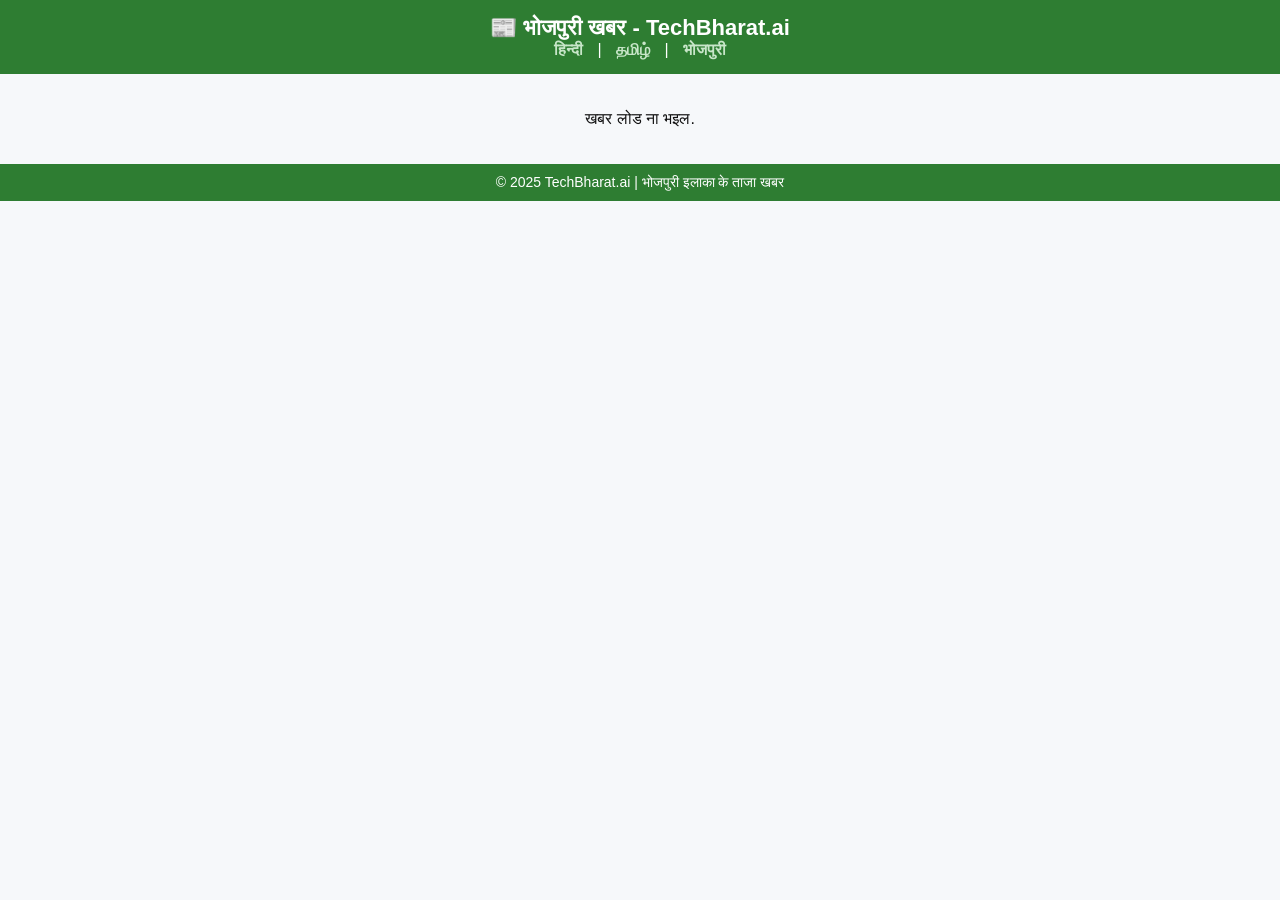
==== bhojpuri-news.html @ d5e70fe2 "Add files via upload" ====
<!DOCTYPE html>
<html lang="hi">
<head>
  <meta charset="UTF-8">
  <meta name="viewport" content="width=device-width, initial-scale=1.0">
  <title>भोजपुरी खबर - TechBharat.ai</title>
  <style>
    body { font-family:'Noto Sans Devanagari',Arial,sans-serif; background:#f6f8fa; margin:0; color:#111; }
    header { background:#2e7d32; color:white; text-align:center; padding:15px; }
    header h1 { margin:0; font-size:22px; }
    nav a { color:#c8e6c9; margin:0 10px; text-decoration:none; font-weight:600; }
    nav a:hover { text-decoration:underline; }
    .news-container { display:grid; grid-template-columns:repeat(auto-fit,minmax(300px,1fr)); gap:20px; padding:20px; }
    .news-card { background:white; border-radius:10px; box-shadow:0 2px 8px rgba(0,0,0,0.1); overflow:hidden; transition:0.3s; }
    .news-card:hover { transform:translateY(-4px); }
    .news-card img { width:100%; height:200px; object-fit:cover; }
    .news-content { padding:15px; }
    .news-content h3 { margin:0 0 10px; font-size:18px; color:#2e7d32; }
    .news-content p { font-size:14px; color:#444; }
    footer { text-align:center; background:#2e7d32; color:white; padding:10px; font-size:14px; }
  </style>
</head>
<body>
  <header>
    <h1>📰 भोजपुरी खबर - TechBharat.ai</h1>
    <nav>
      <a href="index.html">हिन्दी</a> |
      <a href="tamil-news.html">தமிழ்</a> |
      <a href="bhojpuri-news.html">भोजपुरी</a>
    </nav>
  </header>

  <div id="news" class="news-container">
    <p style="text-align:center;">खबर लोड हो रहल बा...</p>
  </div>

  <footer>© 2025 TechBharat.ai | भोजपुरी इलाका के ताजा खबर</footer>

  <script>
    async function loadBhojpuriNews() {
      const rssUrl = "https://rss.app/feeds/yXLVz4R3c7m7Lq4N.xml"; // Purvanchal/Hindi Local Feed
      const apiUrl = `https://api.rss2json.com/v1/api.json?rss_url=${encodeURIComponent(rssUrl)}`;
      const container = document.getElementById("news");
      try {
        const res = await fetch(apiUrl);
        const data = await res.json();
        container.innerHTML = data.items.slice(0, 12).map(item => `
          <div class="news-card">
            <img src="${item.enclosure?.link || 'https://via.placeholder.com/400x200?text=Bhojpuri+News'}">
            <div class="news-content">
              <h3><a href="${item.link}" target="_blank" style="text-decoration:none;color:#2e7d32;">${item.title}</a></h3>
              <p>${item.description.slice(0, 100)}...</p>
            </div>
          </div>
        `).join('');
      } catch {
        container.innerHTML = "<p style='text-align:center;'>खबर लोड ना भइल.</p>";
      }
    }
    loadBhojpuriNews();
    setInterval(loadBhojpuriNews, 60 * 60 * 1000);
  </script>
</body>
</html>
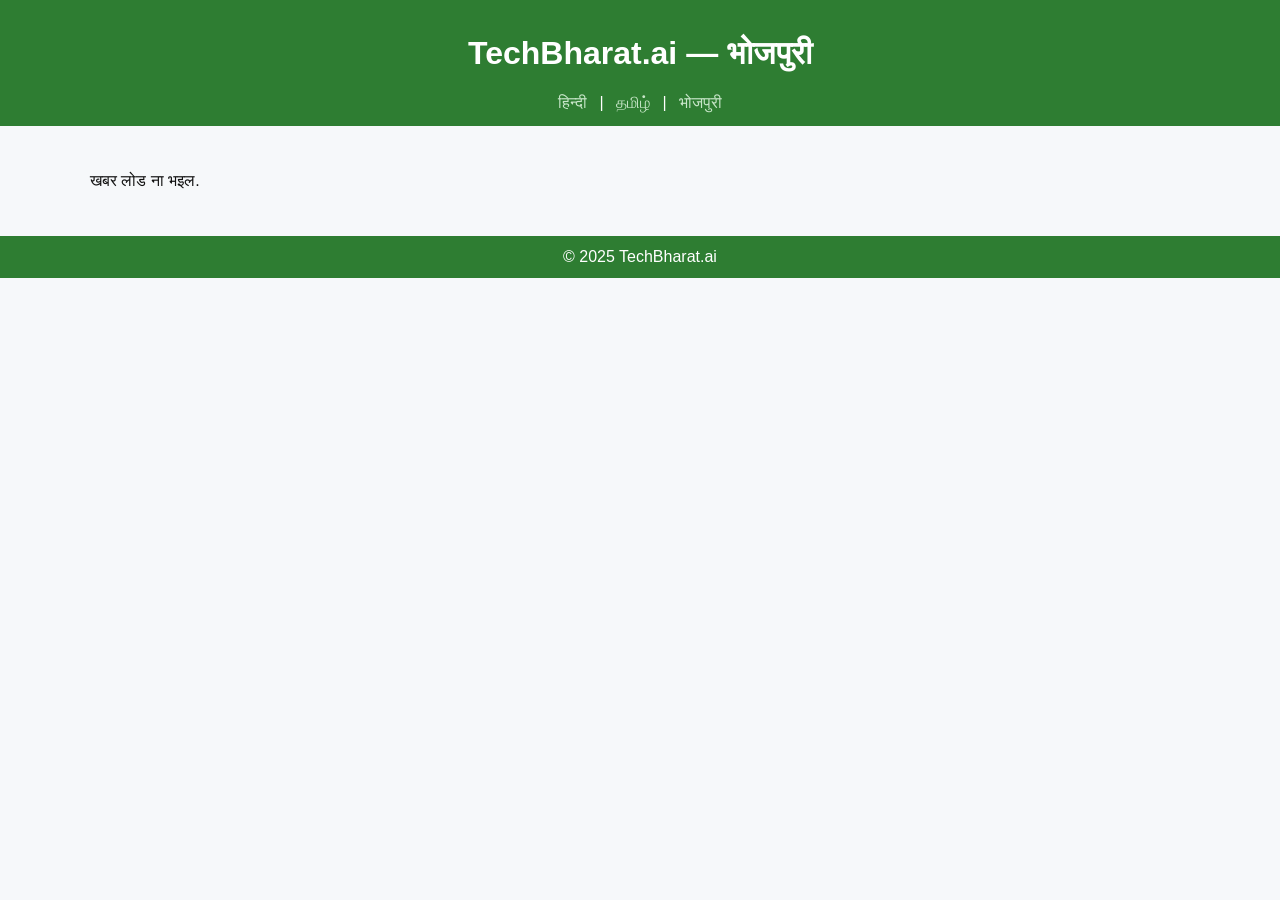
==== commit 9be19bd6: "Add files via upload" ====
--- a/bhojpuri-news.html
+++ b/bhojpuri-news.html
@@ -1,64 +1,63 @@
-<!DOCTYPE html>
+<!doctype html>
 <html lang="hi">
 <head>
-  <meta charset="UTF-8">
-  <meta name="viewport" content="width=device-width, initial-scale=1.0">
-  <title>भोजपुरी खबर - TechBharat.ai</title>
-  <style>
-    body { font-family:'Noto Sans Devanagari',Arial,sans-serif; background:#f6f8fa; margin:0; color:#111; }
-    header { background:#2e7d32; color:white; text-align:center; padding:15px; }
-    header h1 { margin:0; font-size:22px; }
-    nav a { color:#c8e6c9; margin:0 10px; text-decoration:none; font-weight:600; }
-    nav a:hover { text-decoration:underline; }
-    .news-container { display:grid; grid-template-columns:repeat(auto-fit,minmax(300px,1fr)); gap:20px; padding:20px; }
-    .news-card { background:white; border-radius:10px; box-shadow:0 2px 8px rgba(0,0,0,0.1); overflow:hidden; transition:0.3s; }
-    .news-card:hover { transform:translateY(-4px); }
-    .news-card img { width:100%; height:200px; object-fit:cover; }
-    .news-content { padding:15px; }
-    .news-content h3 { margin:0 0 10px; font-size:18px; color:#2e7d32; }
-    .news-content p { font-size:14px; color:#444; }
-    footer { text-align:center; background:#2e7d32; color:white; padding:10px; font-size:14px; }
-  </style>
+<meta charset="utf-8"/>
+<meta name="viewport" content="width=device-width,initial-scale=1"/>
+<title>TechBharat.ai — भोजपुरी</title>
+<meta name="description" content="TechBharat.ai भोजपुरी खबर"/>
+<!-- Google Analytics placeholder: replace G-XXXXXXXXXX -->
+<!-- AdSense placeholder: replace ca-pub-XXXXXXXXXXXX -->
+
+<style>
+body{font-family:Arial, sans-serif;background:#f6f8fa;margin:0;color:#111}
+header{background:#2e7d32;color:#fff;padding:14px;text-align:center;position:sticky;top:0}
+nav a{color:#c8e6c9;margin:0 8px;text-decoration:none}
+.container{max-width:1100px;margin:18px auto;padding:12px}
+.grid{display:grid;grid-template-columns:repeat(auto-fit,minmax(300px,1fr));gap:16px}
+.card{background:#fff;border-radius:8px;overflow:hidden;box-shadow:0 2px 6px rgba(0,0,0,0.08)}
+.card img{width:100%;height:180px;object-fit:cover}
+.card .body{padding:12px}
+.card h3{margin:0 0 8px;color:#2e7d32;font-size:18px}
+footer{background:#2e7d32;color:#fff;padding:12px;text-align:center}
+</style>
 </head>
 <body>
-  <header>
-    <h1>📰 भोजपुरी खबर - TechBharat.ai</h1>
-    <nav>
-      <a href="index.html">हिन्दी</a> |
-      <a href="tamil-news.html">தமிழ்</a> |
-      <a href="bhojpuri-news.html">भोजपुरी</a>
-    </nav>
-  </header>
+<header>
+  <h1>TechBharat.ai — भोजपुरी</h1>
+  <nav><a href="index.html">हिन्दी</a> | <a href="tamil-news.html">தமிழ்</a> | <a href="bhojpuri-news.html">भोजपुरी</a></nav>
+</header>
+<div class="container">
+  <div id="news" class="grid"><p>खबर लोड हो रहल बा...</p></div>
+</div>
+<footer>© 2025 TechBharat.ai</footer>
 
-  <div id="news" class="news-container">
-    <p style="text-align:center;">खबर लोड हो रहल बा...</p>
-  </div>
+<script>
+const FEED = "https://rss.app/feeds/yXLVz4R3c7m7Lq4N.xml";
+const API = "https://api.rss2json.com/v1/api.json?rss_url=" + encodeURIComponent(FEED);
 
-  <footer>© 2025 TechBharat.ai | भोजपुरी इलाका के ताजा खबर</footer>
-
-  <script>
-    async function loadBhojpuriNews() {
-      const rssUrl = "https://rss.app/feeds/yXLVz4R3c7m7Lq4N.xml"; // Purvanchal/Hindi Local Feed
-      const apiUrl = `https://api.rss2json.com/v1/api.json?rss_url=${encodeURIComponent(rssUrl)}`;
-      const container = document.getElementById("news");
-      try {
-        const res = await fetch(apiUrl);
-        const data = await res.json();
-        container.innerHTML = data.items.slice(0, 12).map(item => `
-          <div class="news-card">
-            <img src="${item.enclosure?.link || 'https://via.placeholder.com/400x200?text=Bhojpuri+News'}">
-            <div class="news-content">
-              <h3><a href="${item.link}" target="_blank" style="text-decoration:none;color:#2e7d32;">${item.title}</a></h3>
-              <p>${item.description.slice(0, 100)}...</p>
-            </div>
-          </div>
-        `).join('');
-      } catch {
-        container.innerHTML = "<p style='text-align:center;'>खबर लोड ना भइल.</p>";
-      }
-    }
-    loadBhojpuriNews();
-    setInterval(loadBhojpuriNews, 60 * 60 * 1000);
-  </script>
+async function load() {
+  const c = document.getElementById('news');
+  c.innerHTML = '<p>खबर लोड हो रहल बा...</p>';
+  try {
+    const r = await fetch(API + "&_=" + Date.now(), {cache: 'no-store'});
+    const j = await r.json();
+    if(!j.items) throw new Error('No items');
+    c.innerHTML = j.items.slice(0,12).map(function(it){ return `
+      <div class="card">
+        ${it.enclosure && it.enclosure.link ? '<img src="'+it.enclosure.link+'">' : ''}
+        <div class="body">
+          <h3><a href="${it.link}" target="_blank" style="text-decoration:none;color:inherit">${it.title}</a></h3>
+          <p>${(it.description||'').replace(/(<([^>]+)>)/gi, '').slice(0,120)}...</p>
+        </div>
+      </div>
+    `;}).join('');
+  } catch(e) {
+    console.error(e);
+    c.innerHTML = '<p>खबर लोड ना भइल.</p>';
+  }
+}
+load();
+setInterval(load, 60*60*1000);
+</script>
 </body>
-</html>+</html>
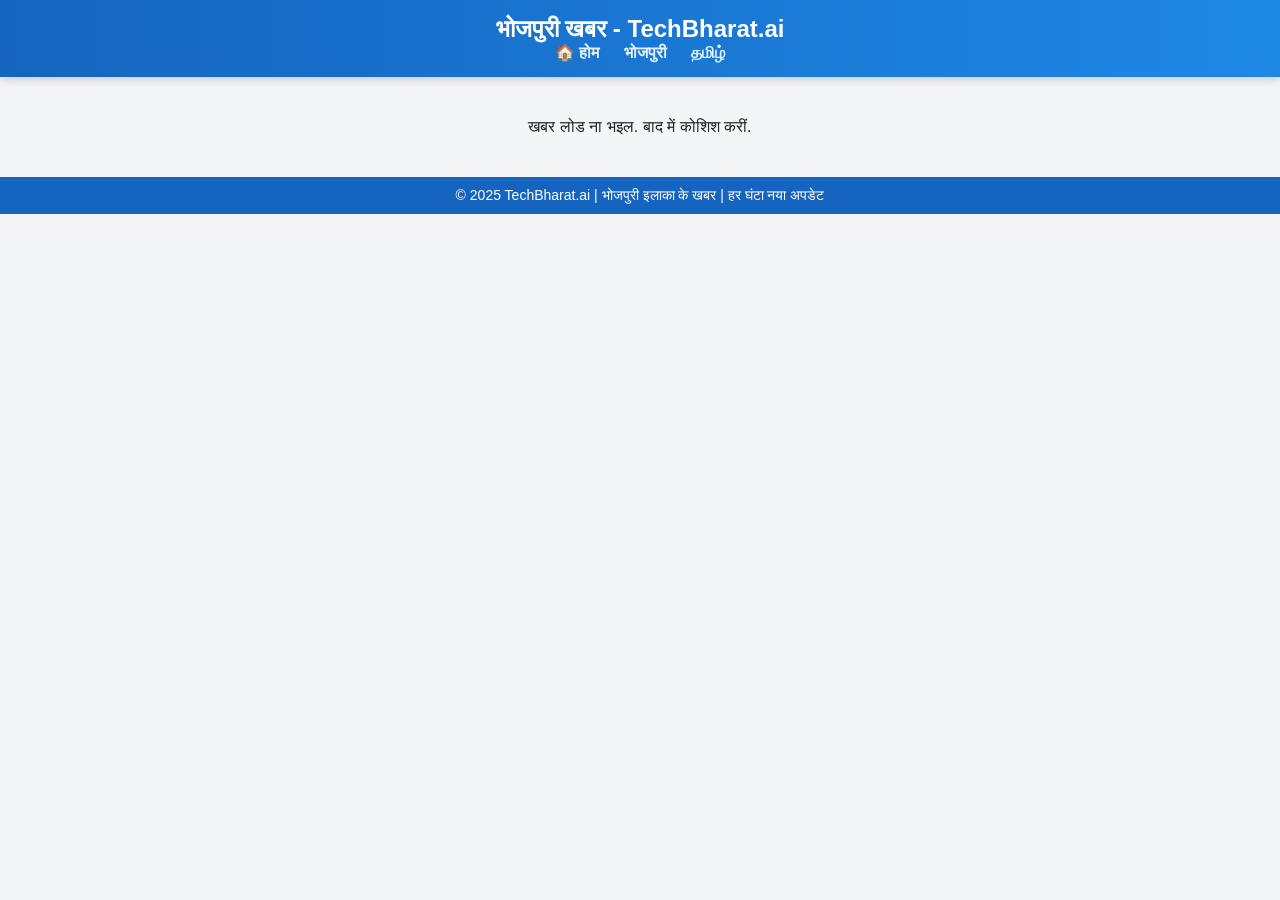
==== commit 45b1c27d: "Add files via upload" ====
--- a/bhojpuri-news.html
+++ b/bhojpuri-news.html
@@ -1,63 +1,140 @@
-<!doctype html>
-<html lang="hi">
-<head>
-<meta charset="utf-8"/>
-<meta name="viewport" content="width=device-width,initial-scale=1"/>
-<title>TechBharat.ai — भोजपुरी</title>
-<meta name="description" content="TechBharat.ai भोजपुरी खबर"/>
-<!-- Google Analytics placeholder: replace G-XXXXXXXXXX -->
-<!-- AdSense placeholder: replace ca-pub-XXXXXXXXXXXX -->
-
-<style>
-body{font-family:Arial, sans-serif;background:#f6f8fa;margin:0;color:#111}
-header{background:#2e7d32;color:#fff;padding:14px;text-align:center;position:sticky;top:0}
-nav a{color:#c8e6c9;margin:0 8px;text-decoration:none}
-.container{max-width:1100px;margin:18px auto;padding:12px}
-.grid{display:grid;grid-template-columns:repeat(auto-fit,minmax(300px,1fr));gap:16px}
-.card{background:#fff;border-radius:8px;overflow:hidden;box-shadow:0 2px 6px rgba(0,0,0,0.08)}
-.card img{width:100%;height:180px;object-fit:cover}
-.card .body{padding:12px}
-.card h3{margin:0 0 8px;color:#2e7d32;font-size:18px}
-footer{background:#2e7d32;color:#fff;padding:12px;text-align:center}
-</style>
-</head>
-<body>
-<header>
-  <h1>TechBharat.ai — भोजपुरी</h1>
-  <nav><a href="index.html">हिन्दी</a> | <a href="tamil-news.html">தமிழ்</a> | <a href="bhojpuri-news.html">भोजपुरी</a></nav>
-</header>
-<div class="container">
-  <div id="news" class="grid"><p>खबर लोड हो रहल बा...</p></div>
-</div>
-<footer>© 2025 TechBharat.ai</footer>
-
-<script>
-const FEED = "https://rss.app/feeds/yXLVz4R3c7m7Lq4N.xml";
-const API = "https://api.rss2json.com/v1/api.json?rss_url=" + encodeURIComponent(FEED);
-
-async function load() {
-  const c = document.getElementById('news');
-  c.innerHTML = '<p>खबर लोड हो रहल बा...</p>';
-  try {
-    const r = await fetch(API + "&_=" + Date.now(), {cache: 'no-store'});
-    const j = await r.json();
-    if(!j.items) throw new Error('No items');
-    c.innerHTML = j.items.slice(0,12).map(function(it){ return `
-      <div class="card">
-        ${it.enclosure && it.enclosure.link ? '<img src="'+it.enclosure.link+'">' : ''}
-        <div class="body">
-          <h3><a href="${it.link}" target="_blank" style="text-decoration:none;color:inherit">${it.title}</a></h3>
-          <p>${(it.description||'').replace(/(<([^>]+)>)/gi, '').slice(0,120)}...</p>
-        </div>
-      </div>
-    `;}).join('');
-  } catch(e) {
-    console.error(e);
-    c.innerHTML = '<p>खबर लोड ना भइल.</p>';
-  }
-}
-load();
-setInterval(load, 60*60*1000);
-</script>
-</body>
-</html>
+<!DOCTYPE html>
+<html lang="hi">
+<head>
+  <meta charset="UTF-8">
+  <meta name="viewport" content="width=device-width, initial-scale=1.0">
+  <title>भोजपुरी खबर - TechBharat.ai</title>
+  <meta name="description" content="भोजपुरी इलाका और टेक्नोलॉजी से जुड़ी ताज़ा खबरें - TechBharat.ai">
+  <meta http-equiv="Cache-Control" content="no-cache, no-store, must-revalidate">
+  <meta http-equiv="Pragma" content="no-cache">
+  <meta http-equiv="Expires" content="0">
+
+  <style>
+    body {
+      font-family: 'Noto Sans Devanagari', Arial, sans-serif;
+      margin: 0; padding: 0;
+      background: #f4f5f7; color: #222;
+    }
+    header {
+      background: linear-gradient(90deg, #1565c0, #1e88e5);
+      color: white; text-align: center; padding: 15px;
+      box-shadow: 0 2px 10px rgba(0,0,0,0.2);
+      position: sticky; top: 0; z-index: 10;
+    }
+    header h1 { margin: 0; font-size: 24px; }
+    nav a {
+      color: #e3f2fd; text-decoration: none;
+      margin: 0 10px; font-weight: 600;
+    }
+    nav a:hover { text-decoration: underline; }
+    .news-container {
+      display: grid;
+      grid-template-columns: repeat(auto-fit, minmax(320px, 1fr));
+      gap: 20px; padding: 25px;
+    }
+    .news-card {
+      background: #fff; border-radius: 12px;
+      overflow: hidden;
+      box-shadow: 0 2px 10px rgba(0,0,0,0.1);
+      transition: transform 0.25s ease;
+    }
+    .news-card:hover {
+      transform: translateY(-5px);
+      box-shadow: 0 4px 20px rgba(0,0,0,0.15);
+    }
+    .news-card img {
+      width: 100%; height: 220px; object-fit: cover;
+      border-bottom: 3px solid #1565c0;
+    }
+    .news-content { padding: 15px; }
+    .news-content h2 {
+      font-size: 18px; margin: 0 0 10px; color: #1565c0;
+    }
+    .news-content p { font-size: 14px; color: #555; line-height: 1.4; }
+    footer {
+      background: #1565c0; color: white;
+      text-align: center; padding: 10px; font-size: 14px;
+    }
+    @media (max-width: 600px) {
+      header h1 { font-size: 20px; }
+      .news-content h2 { font-size: 16px; }
+      .news-content p { font-size: 13px; }
+    }
+  </style>
+</head>
+
+<body>
+  <header>
+    <h1>भोजपुरी खबर - TechBharat.ai</h1>
+    <nav>
+      <a href="index.html">🏠 होम</a>
+      <a href="bhojpuri-news.html">भोजपुरी</a>
+      <a href="tamil-news.html">தமிழ்</a>
+    </nav>
+  </header>
+
+  <div id="news" class="news-container">
+    <p style="text-align:center;">खबर लोड हो रहल बा...</p>
+  </div>
+
+  <footer>
+    © 2025 TechBharat.ai | भोजपुरी इलाका के खबर | हर घंटा नया अपडेट
+  </footer>
+
+  <script>
+    // 🔑 Replace with your actual NewsData.io API key
+    const API_KEY = "pub_fefd285deecd4e7cbb8dd38b5923adb1";
+
+    // Combine multiple relevant search topics (since Bhojpuri is not a separate language)
+    const SEARCH_QUERIES = [
+      "भोजपुरी खबर",
+      "पूर्वांचल समाचार",
+      "गोरखपुर न्यूज",
+      "बिहार पूर्वी खबर",
+      "UP Purvanchal news"
+    ];
+
+    async function loadBhojpuriNews() {
+      const container = document.getElementById('news');
+      container.innerHTML = "<p style='text-align:center;'>खबर लोड हो रहल बा...</p>";
+
+      try {
+        let allArticles = [];
+
+        // Fetch multiple queries to get more results
+        for (const query of SEARCH_QUERIES) {
+          const url = `https://newsdata.io/api/1/news?apikey=${API_KEY}&language=hi&country=in&q=${encodeURIComponent(query)}&_=${Date.now()}`;
+          const res = await fetch(url);
+          const data = await res.json();
+          if (data.results) allArticles = allArticles.concat(data.results);
+        }
+
+        if (allArticles.length === 0) {
+          container.innerHTML = "<p style='text-align:center;'>अभी भोजपुरी इलाका के खबर ना मिलल.</p>";
+          return;
+        }
+
+        // Remove duplicates and limit to 12
+        const uniqueArticles = Array.from(new Map(allArticles.map(a => [a.link, a])).values());
+
+        container.innerHTML = uniqueArticles.slice(0, 12).map(a => `
+          <div class="news-card">
+            <img src="${a.image_url || 'https://via.placeholder.com/400x220?text=Bhojpuri+News'}" alt="news">
+            <div class="news-content">
+              <h2><a href="${a.link}" target="_blank" style="text-decoration:none;color:#1565c0;">${a.title}</a></h2>
+              <p>${a.description ? a.description.slice(0, 120) + '...' : ''}</p>
+            </div>
+          </div>
+        `).join('');
+
+      } catch (e) {
+        console.error(e);
+        container.innerHTML = "<p style='text-align:center;'>खबर लोड ना भइल. बाद में कोशिश करीं.</p>";
+      }
+    }
+
+    loadBhojpuriNews();
+    setInterval(loadBhojpuriNews, 60 * 60 * 1000); // हर घंटे नया डेटा
+  </script>
+</body>
+</html>
